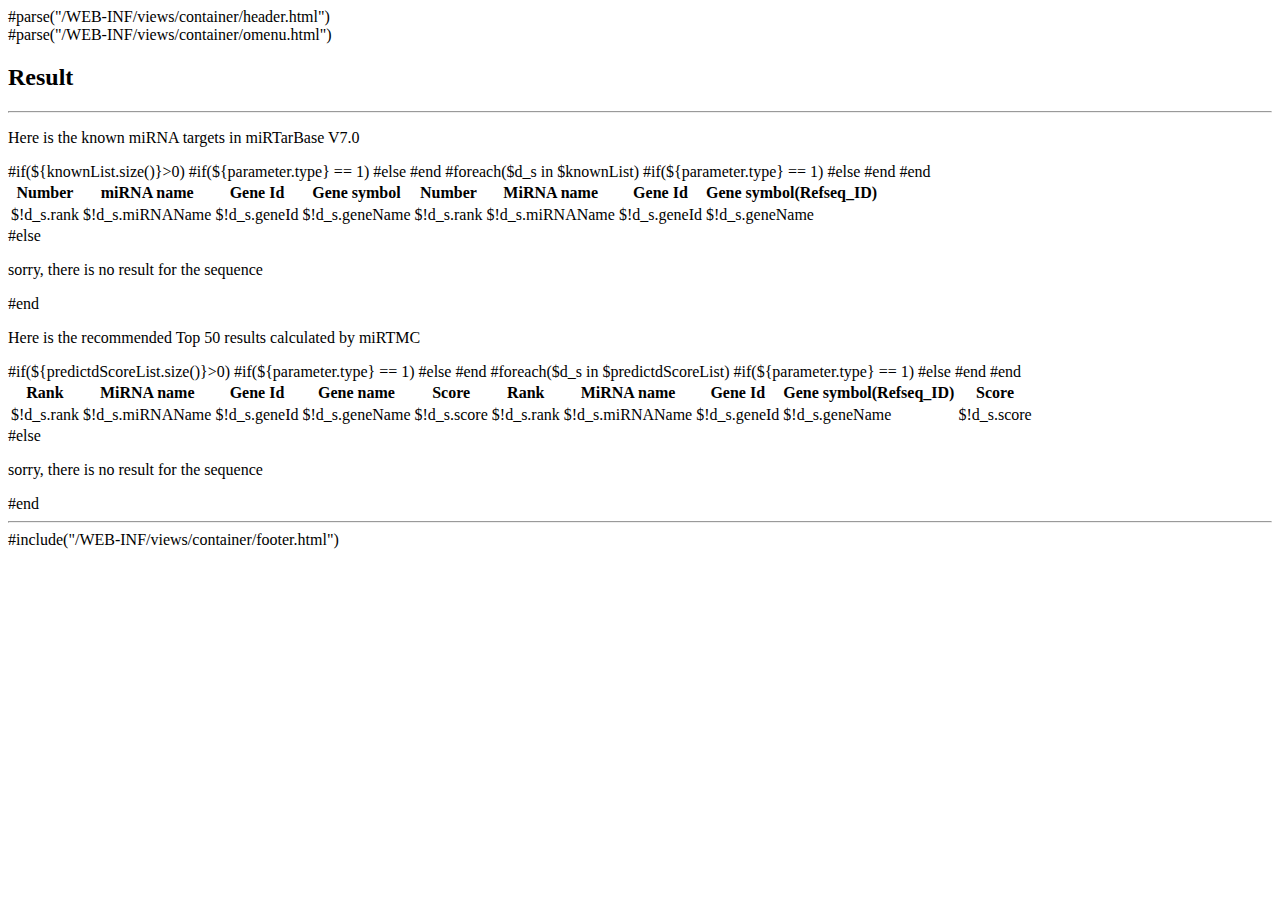
==== src/main/webapp/WEB-INF/views/online-result2.html @ 26534f8e "second commit" ====
#parse("/WEB-INF/views/container/header.html")

<body>
	<div class="container">
		#parse("/WEB-INF/views/container/omenu.html")
		<h2>
			<strong class="text-uppercase"><span
				class="glyphicon glyphicon-info-sign"> </span>Result</strong>
		</h2>

		<div class="clearfix"></div>
		<hr class="row  G-MarginTop20 ">
		<!-- 结果 -->
		<div class="G-MarginTop20">

			<!-- 标题 -->
			<div class="">
				<p class="text-default alert alert-info">Here is the known
					miRNA targets in miRTarBase V7.0</p>
				#if(${knownList.size()}>0)
				<table class="table table-hover text-left" data-toggle="table"
					data-sortable="true" data-pagination="true"
					data-show-columns="true" data-striped="true" data-search="true"
					data-show-export="true">
					<thead>
						<tr>
							#if(${parameter.type} == 1)
							<th class="col-xs-2" data-sortable="true">Number</th>
							<th class="col-xs-2" data-sortable="true">miRNA name</th>
							<th class="col-xs-8" data-sortable="true">Gene Id</th>
							<th class="col-xs-2" data-sortable="true">Gene symbol</th> 
							#else
							<th class="col-xs-2" data-sortable="true">Number</th>
							<!--<th class="col-xs-8" data-sortable="true">MiRNA Id</th>-->							
							<th class="col-xs-2" data-sortable="true">MiRNA name</th>
							<th class="col-xs-8" data-sortable="true">Gene Id</th>
							<th class="col-xs-2" data-sortable="true">Gene symbol(Refseq_ID)</th> 
							 #end

						</tr>
					</thead>
					<tbody>
						<!-- foreach -->
						#foreach($d_s in $knownList)
						<tr>

							#if(${parameter.type} == 1)
							<td class="col-xs-2">$!d_s.rank</td>
							<td class="col-xs-2">$!d_s.miRNAName</td>
							<td class="col-xs-2">$!d_s.geneId</td>
							<td class="col-xs-2">$!d_s.geneName</td>
							 #else
							<td class="col-xs-2">$!d_s.rank</td>
							<!--<td class="col-xs-8">$!d_s.miRNAId</td>  -->
							<td class="col-xs-2">$!d_s.miRNAName</td> 
							<td class="col-xs-8">$!d_s.geneId</td>
							<td class="col-xs-2">$!d_s.geneName</td>#end
						</tr>
						<!-- end foreach -->
						#end
					</tbody>
				</table>
				#else
				<p class="text-default alert alert-danger">sorry, there is no
					result for the sequence</p>
				#end
				<!-- end if -->
			</div>

			<!-- 标题 -->
			<div class="">
				<p class="text-default alert alert-info">Here is the recommended
					Top 50 results calculated by miRTMC</p>
				#if(${predictdScoreList.size()}>0)
				<table class="table table-hover text-left" data-toggle="table"
					data-sortable="true" data-pagination="true"
					data-show-columns="true" data-striped="true" data-search="true"
					data-show-export="true">
					<thead>
						<tr>
							#if(${parameter.type} == 1)

							<th class="col-xs-2" data-sortable="true">Rank</th>
							<th class="col-xs-2" data-sortable="true">MiRNA name</th>
							<th class="col-xs-8" data-sortable="true">Gene Id</th>
							<th class="col-xs-2" data-sortable="true">Gene name</th>
							<th class="col-xs-2" data-sortable="true">Score</th> 
							#else

							<th class="col-xs-2" data-sortable="true">Rank</th>
							<th class="col-xs-2" data-sortable="true">MiRNA name</th>
							<th class="col-xs-8" data-sortable="true">Gene Id</th>
							<th class="col-xs-2" data-sortable="true">Gene symbol(Refseq_ID)</th>
							<!--<th class="col-xs-8" data-sortable="true">MiRNA Id</th> -->	
							<th class="col-xs-2" data-sortable="true">Score</th> #end
						</tr>
					</thead>
					<tbody>
						<!-- foreach -->
						#foreach($d_s in $predictdScoreList)
						<tr>
							#if(${parameter.type} == 1)

							<td class="col-xs-2">$!d_s.rank</td>
							<td class="col-xs-2">$!d_s.miRNAName</td>
							<td class="col-xs-8">$!d_s.geneId</td>
							<td class="col-xs-2">$!d_s.geneName</td>
							<td class="col-xs-2">$!d_s.score</td> 
							#else 
							<td class="col-xs-2">$!d_s.rank</td>
							<td class="col-xs-2">$!d_s.miRNAName</td>
							<td class="col-xs-8">$!d_s.geneId</td>
							<td class="col-xs-2">$!d_s.geneName</td>
							<!-- <td class="col-xs-8">$!d_s.miRNAId</td> -->		
							<td class="col-xs-2">$!d_s.score</td> 
							#end
						</tr>
						<!-- end foreach -->
						#end
					</tbody>
				</table>
				#else
				<p class="text-default alert alert-danger">sorry, there is no
					result for the sequence</p>
				#end
				<!-- end if -->
			</div>

			<div class="clearfix"></div>
			<hr class="row  G-MarginTop20 ">
		</div>
		#include("/WEB-INF/views/container/footer.html")
	</div>
	<script type="text/javascript">
    jQuery.noConflict();
    (function($) {
        $(function() {
            //发送邮件
            $("#send-to-email").on(
                "click",
                function() {
                    $("#sendemail-form").bootstrapValidator();
                    var isValid = $('#sendemail-form').data(
                        'bootstrapValidator').isValid();
                    console.log(isValid);
                    if (isValid) {
                        $("#sendemail-form").submit();
                    }
                });
        })
    })(jQuery)
    </script>
</body>

</html>
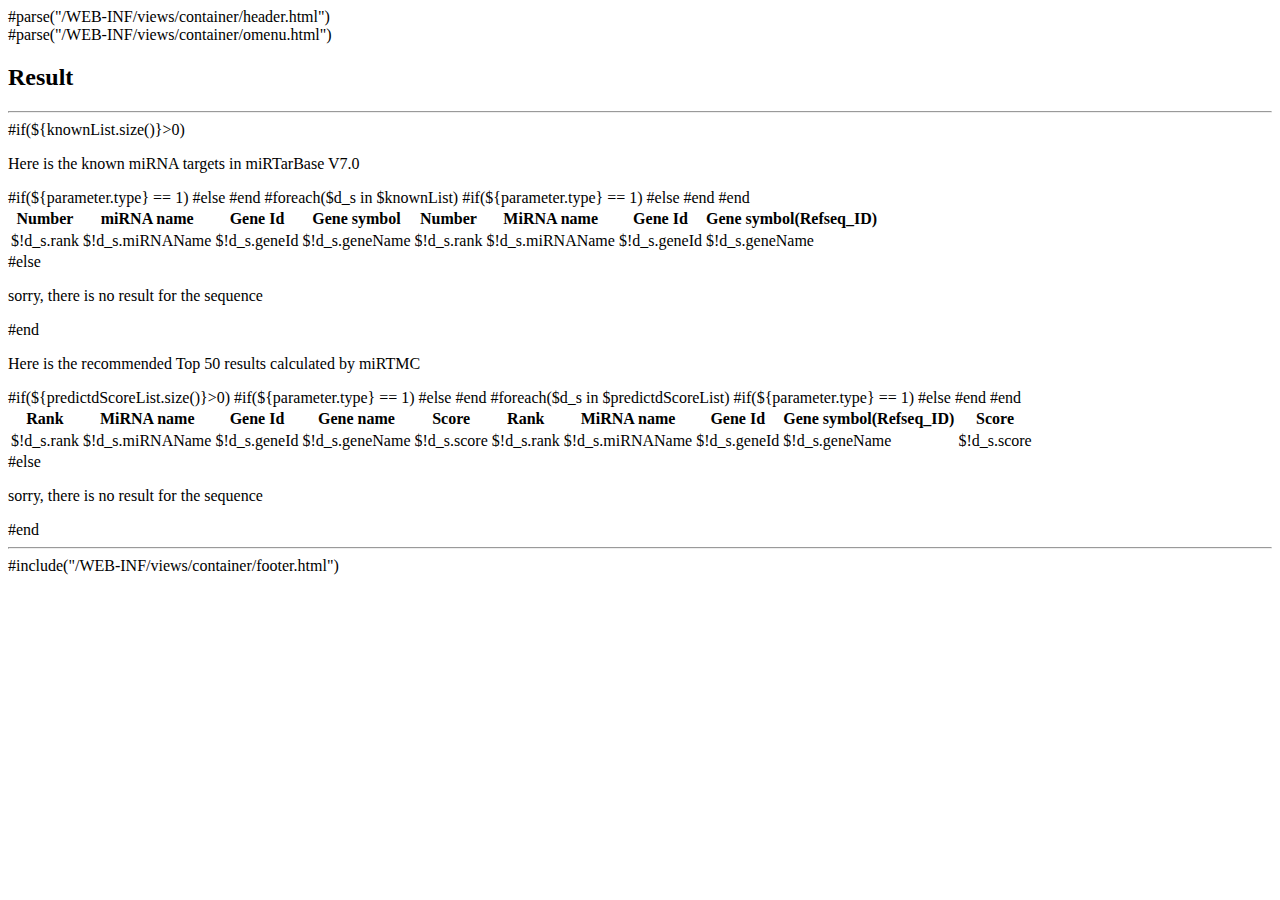
==== commit fdd02b0a: "BugFix" ====
--- a/src/main/webapp/WEB-INF/views/online-result2.html
+++ b/src/main/webapp/WEB-INF/views/online-result2.html
@@ -15,9 +15,9 @@
 
 			<!-- 标题 -->
 			<div class="">
-				<p class="text-default alert alert-info">Here is the known
-					miRNA targets in miRTarBase V7.0</p>
 				#if(${knownList.size()}>0)
+				<p class="text-default alert alert-info">Here is the known miRNA
+					targets in miRTarBase V7.0</p>
 				<table class="table table-hover text-left" data-toggle="table"
 					data-sortable="true" data-pagination="true"
 					data-show-columns="true" data-striped="true" data-search="true"
@@ -28,14 +28,13 @@
 							<th class="col-xs-2" data-sortable="true">Number</th>
 							<th class="col-xs-2" data-sortable="true">miRNA name</th>
 							<th class="col-xs-8" data-sortable="true">Gene Id</th>
-							<th class="col-xs-2" data-sortable="true">Gene symbol</th> 
-							#else
+							<th class="col-xs-2" data-sortable="true">Gene symbol</th> #else
 							<th class="col-xs-2" data-sortable="true">Number</th>
-							<!--<th class="col-xs-8" data-sortable="true">MiRNA Id</th>-->							
+							<!--<th class="col-xs-8" data-sortable="true">MiRNA Id</th>-->
 							<th class="col-xs-2" data-sortable="true">MiRNA name</th>
 							<th class="col-xs-8" data-sortable="true">Gene Id</th>
-							<th class="col-xs-2" data-sortable="true">Gene symbol(Refseq_ID)</th> 
-							 #end
+							<th class="col-xs-2" data-sortable="true">Gene
+								symbol(Refseq_ID)</th> #end
 
 						</tr>
 					</thead>
@@ -48,11 +47,10 @@
 							<td class="col-xs-2">$!d_s.rank</td>
 							<td class="col-xs-2">$!d_s.miRNAName</td>
 							<td class="col-xs-2">$!d_s.geneId</td>
-							<td class="col-xs-2">$!d_s.geneName</td>
-							 #else
+							<td class="col-xs-2">$!d_s.geneName</td> #else
 							<td class="col-xs-2">$!d_s.rank</td>
 							<!--<td class="col-xs-8">$!d_s.miRNAId</td>  -->
-							<td class="col-xs-2">$!d_s.miRNAName</td> 
+							<td class="col-xs-2">$!d_s.miRNAName</td>
 							<td class="col-xs-8">$!d_s.geneId</td>
 							<td class="col-xs-2">$!d_s.geneName</td>#end
 						</tr>
@@ -84,14 +82,14 @@
 							<th class="col-xs-2" data-sortable="true">MiRNA name</th>
 							<th class="col-xs-8" data-sortable="true">Gene Id</th>
 							<th class="col-xs-2" data-sortable="true">Gene name</th>
-							<th class="col-xs-2" data-sortable="true">Score</th> 
-							#else
+							<th class="col-xs-2" data-sortable="true">Score</th> #else
 
 							<th class="col-xs-2" data-sortable="true">Rank</th>
 							<th class="col-xs-2" data-sortable="true">MiRNA name</th>
 							<th class="col-xs-8" data-sortable="true">Gene Id</th>
-							<th class="col-xs-2" data-sortable="true">Gene symbol(Refseq_ID)</th>
-							<!--<th class="col-xs-8" data-sortable="true">MiRNA Id</th> -->	
+							<th class="col-xs-2" data-sortable="true">Gene
+								symbol(Refseq_ID)</th>
+							<!--<th class="col-xs-8" data-sortable="true">MiRNA Id</th> -->
 							<th class="col-xs-2" data-sortable="true">Score</th> #end
 						</tr>
 					</thead>
@@ -105,15 +103,13 @@
 							<td class="col-xs-2">$!d_s.miRNAName</td>
 							<td class="col-xs-8">$!d_s.geneId</td>
 							<td class="col-xs-2">$!d_s.geneName</td>
-							<td class="col-xs-2">$!d_s.score</td> 
-							#else 
+							<td class="col-xs-2">$!d_s.score</td> #else
 							<td class="col-xs-2">$!d_s.rank</td>
 							<td class="col-xs-2">$!d_s.miRNAName</td>
 							<td class="col-xs-8">$!d_s.geneId</td>
 							<td class="col-xs-2">$!d_s.geneName</td>
-							<!-- <td class="col-xs-8">$!d_s.miRNAId</td> -->		
-							<td class="col-xs-2">$!d_s.score</td> 
-							#end
+							<!-- <td class="col-xs-8">$!d_s.miRNAId</td> -->
+							<td class="col-xs-2">$!d_s.score</td> #end
 						</tr>
 						<!-- end foreach -->
 						#end
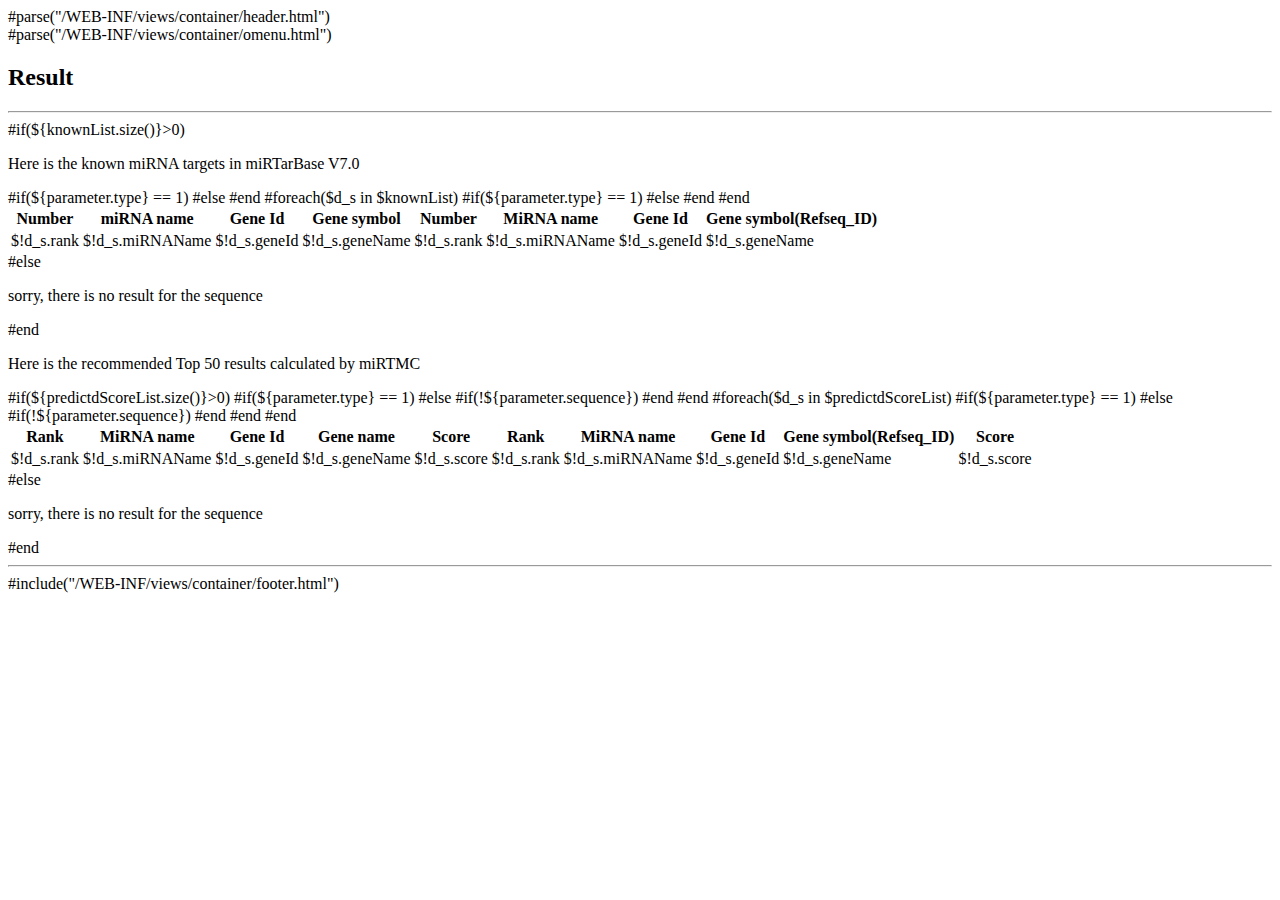
==== commit bd8e05e9: "BugFix" ====
--- a/src/main/webapp/WEB-INF/views/online-result2.html
+++ b/src/main/webapp/WEB-INF/views/online-result2.html
@@ -28,13 +28,15 @@
 							<th class="col-xs-2" data-sortable="true">Number</th>
 							<th class="col-xs-2" data-sortable="true">miRNA name</th>
 							<th class="col-xs-8" data-sortable="true">Gene Id</th>
-							<th class="col-xs-2" data-sortable="true">Gene symbol</th> #else
+							<th class="col-xs-2" data-sortable="true">Gene symbol</th> 
+							#else
 							<th class="col-xs-2" data-sortable="true">Number</th>
 							<!--<th class="col-xs-8" data-sortable="true">MiRNA Id</th>-->
 							<th class="col-xs-2" data-sortable="true">MiRNA name</th>
 							<th class="col-xs-8" data-sortable="true">Gene Id</th>
 							<th class="col-xs-2" data-sortable="true">Gene
-								symbol(Refseq_ID)</th> #end
+								symbol(Refseq_ID)</th> 
+							#end
 
 						</tr>
 					</thead>
@@ -47,12 +49,14 @@
 							<td class="col-xs-2">$!d_s.rank</td>
 							<td class="col-xs-2">$!d_s.miRNAName</td>
 							<td class="col-xs-2">$!d_s.geneId</td>
-							<td class="col-xs-2">$!d_s.geneName</td> #else
+							<td class="col-xs-2">$!d_s.geneName</td> 
+							#else
 							<td class="col-xs-2">$!d_s.rank</td>
 							<!--<td class="col-xs-8">$!d_s.miRNAId</td>  -->
 							<td class="col-xs-2">$!d_s.miRNAName</td>
 							<td class="col-xs-8">$!d_s.geneId</td>
-							<td class="col-xs-2">$!d_s.geneName</td>#end
+							<td class="col-xs-2">$!d_s.geneName</td>
+							#end
 						</tr>
 						<!-- end foreach -->
 						#end
@@ -82,15 +86,20 @@
 							<th class="col-xs-2" data-sortable="true">MiRNA name</th>
 							<th class="col-xs-8" data-sortable="true">Gene Id</th>
 							<th class="col-xs-2" data-sortable="true">Gene name</th>
-							<th class="col-xs-2" data-sortable="true">Score</th> #else
+							<th class="col-xs-2" data-sortable="true">Score</th> 
+							#else
 
 							<th class="col-xs-2" data-sortable="true">Rank</th>
 							<th class="col-xs-2" data-sortable="true">MiRNA name</th>
+							
+							#if(!${parameter.sequence})
 							<th class="col-xs-8" data-sortable="true">Gene Id</th>
+							#end
 							<th class="col-xs-2" data-sortable="true">Gene
 								symbol(Refseq_ID)</th>
 							<!--<th class="col-xs-8" data-sortable="true">MiRNA Id</th> -->
-							<th class="col-xs-2" data-sortable="true">Score</th> #end
+							<th class="col-xs-2" data-sortable="true">Score</th> 
+							#end
 						</tr>
 					</thead>
 					<tbody>
@@ -103,13 +112,17 @@
 							<td class="col-xs-2">$!d_s.miRNAName</td>
 							<td class="col-xs-8">$!d_s.geneId</td>
 							<td class="col-xs-2">$!d_s.geneName</td>
-							<td class="col-xs-2">$!d_s.score</td> #else
+							<td class="col-xs-2">$!d_s.score</td> 
+							#else
 							<td class="col-xs-2">$!d_s.rank</td>
 							<td class="col-xs-2">$!d_s.miRNAName</td>
+							#if(!${parameter.sequence})
 							<td class="col-xs-8">$!d_s.geneId</td>
+							#end
 							<td class="col-xs-2">$!d_s.geneName</td>
 							<!-- <td class="col-xs-8">$!d_s.miRNAId</td> -->
-							<td class="col-xs-2">$!d_s.score</td> #end
+							<td class="col-xs-2">$!d_s.score</td> 
+							#end
 						</tr>
 						<!-- end foreach -->
 						#end
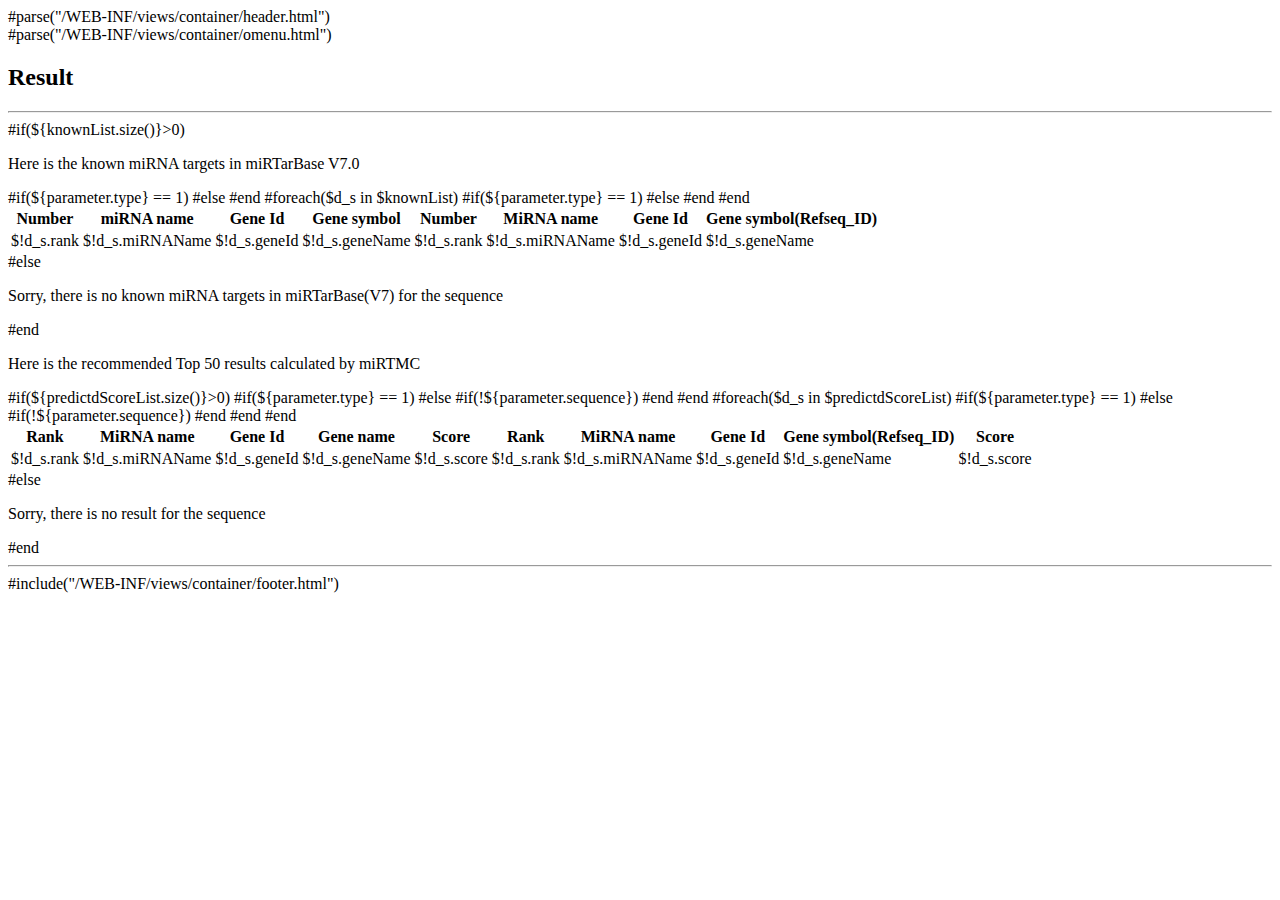
==== commit 787636f9: "MRD" ====
--- a/src/main/webapp/WEB-INF/views/online-result2.html
+++ b/src/main/webapp/WEB-INF/views/online-result2.html
@@ -63,8 +63,8 @@
 					</tbody>
 				</table>
 				#else
-				<p class="text-default alert alert-danger">sorry, there is no
-					result for the sequence</p>
+				<p class="text-default alert alert-danger">Sorry, there is no
+					known miRNA targets in miRTarBase(V7) for the sequence</p>
 				#end
 				<!-- end if -->
 			</div>
@@ -129,7 +129,7 @@
 					</tbody>
 				</table>
 				#else
-				<p class="text-default alert alert-danger">sorry, there is no
+				<p class="text-default alert alert-danger">Sorry, there is no
 					result for the sequence</p>
 				#end
 				<!-- end if -->
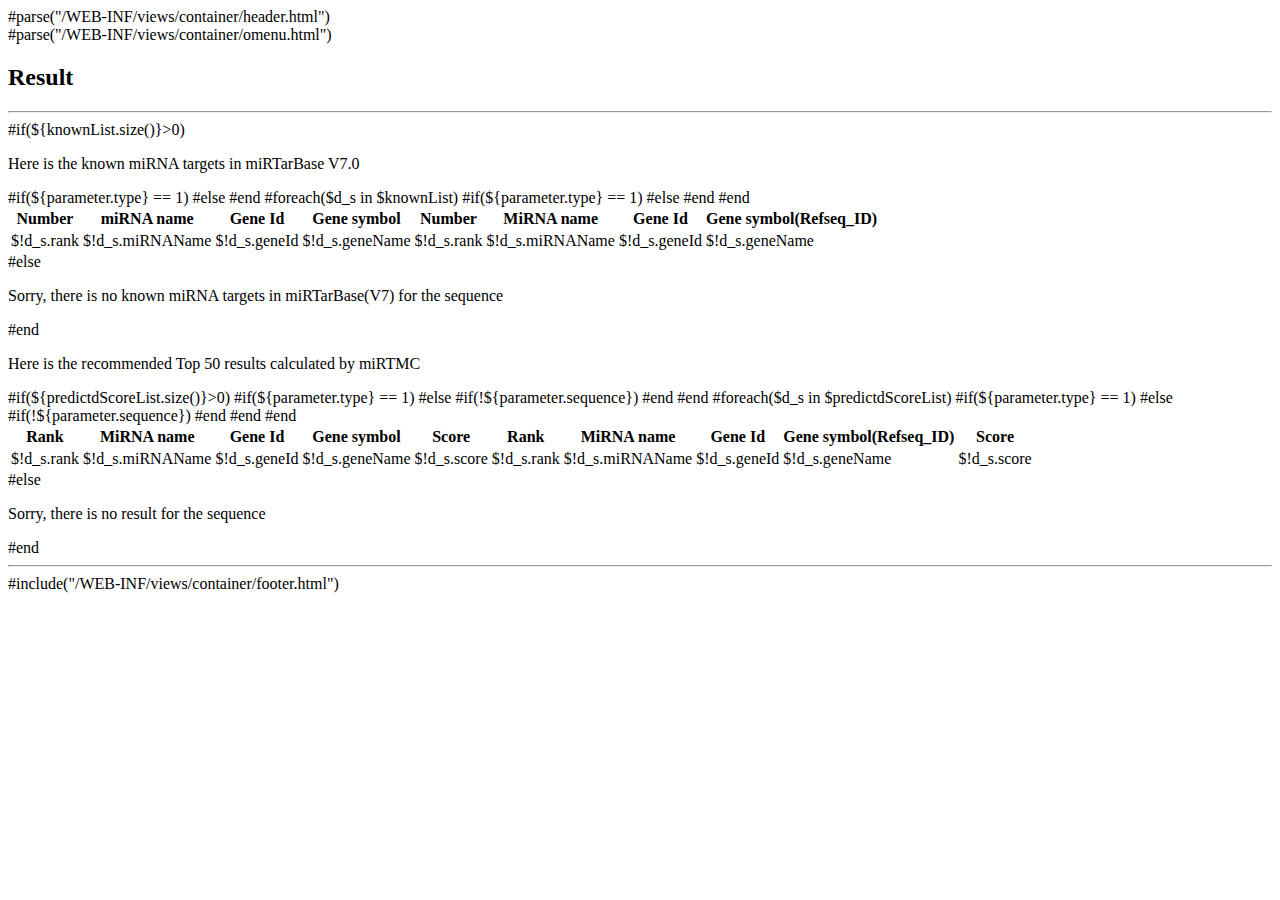
==== commit 421d372b: "modify readme" ====
--- a/src/main/webapp/WEB-INF/views/online-result2.html
+++ b/src/main/webapp/WEB-INF/views/online-result2.html
@@ -85,7 +85,7 @@
 							<th class="col-xs-2" data-sortable="true">Rank</th>
 							<th class="col-xs-2" data-sortable="true">MiRNA name</th>
 							<th class="col-xs-8" data-sortable="true">Gene Id</th>
-							<th class="col-xs-2" data-sortable="true">Gene name</th>
+							<th class="col-xs-2" data-sortable="true">Gene symbol</th>
 							<th class="col-xs-2" data-sortable="true">Score</th> 
 							#else
 
